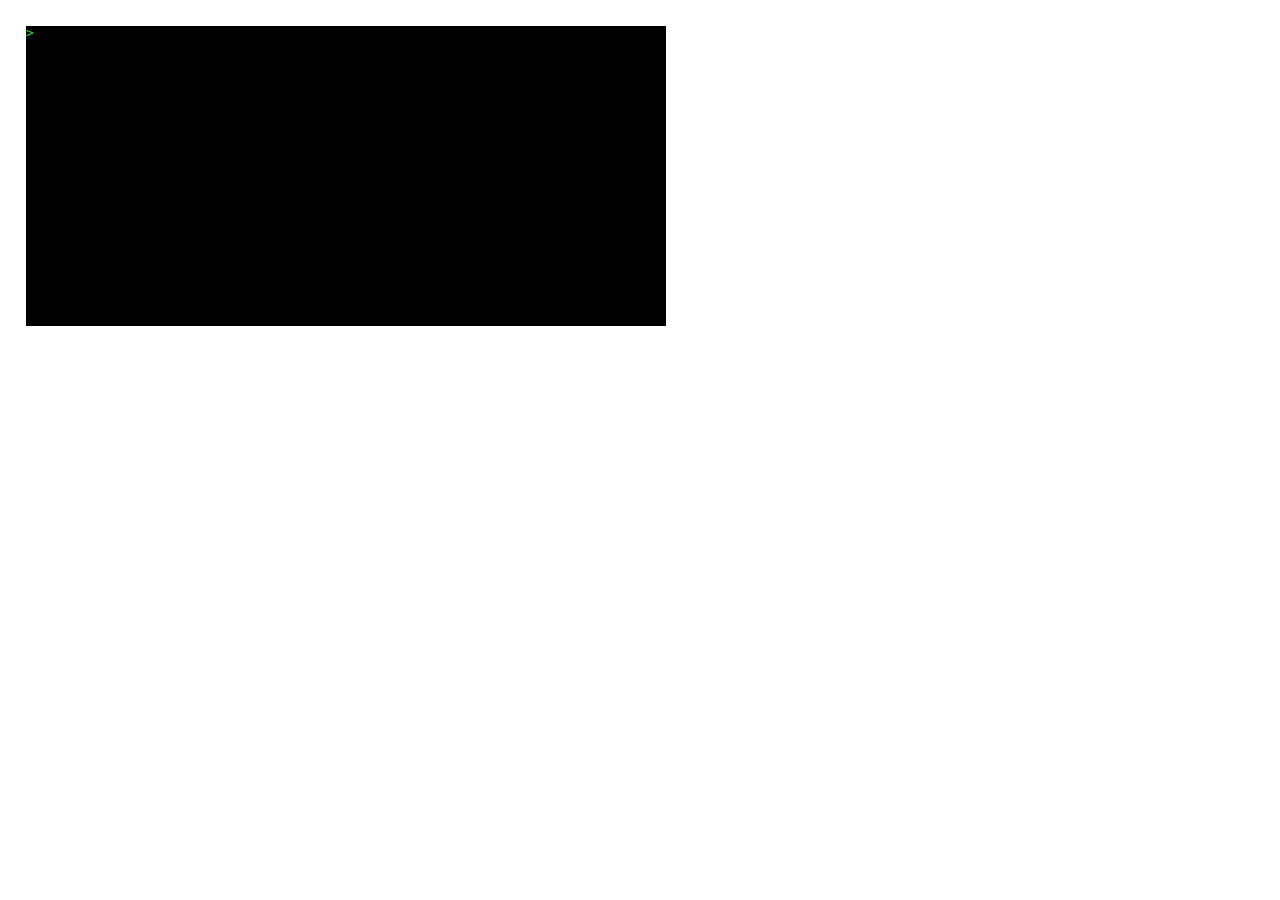
==== net-sim-refactor/index.html @ 486f993f "commit temp work folder" ====
<!DOCTYPE html>
<html>
    <head>
        <title>LanSim</title>
        <link rel="stylesheet" href="styles.css">
    </head>
    <body>
        <div id="ui-terminal">
            
        </div>
    </body>
    <script type="text/javascript" src="Buffer.js"></script>
    <script type="text/javascript" src="Terminal.js"></script>
    <script>
        var terminal = new Terminal();
        terminal.init_terminal();
    </script>
</html>
---- net-sim-refactor/styles.css ----
/*------------------------------------*\
    RESET
\*------------------------------------*/
/* http://meyerweb.com/eric/tools/css/reset/ 
    v2.0b1 | 201101 
    NOTE:WORK IN PROGRESS
    USE WITH CAUTION AND TEST WITH ABANDON */

html,body,div,span,applet,object,iframe,
h1,h2,h3,h4,h5,h6,p,blockquote,pre,
a,abbr,acronym,address,big,cite,code,
del,dfn,em,img,ins,kbd,q,s,samp,
small,strike,strong,sub,sup,tt,var,
b,u,i,center,
dl,dt,dd,ol,ul,li,
fieldset,form,label,legend,
table,caption,tbody,tfoot,thead,tr,th,td,
article,aside,canvas,details,figcaption,figure,
footer,header,hgroup,menu,nav,section,summary,
time,mark,audio,video{
    margin:0;
    padding:0;
    border:0;
    outline:0;
    font-size:100%;
    font:inherit;
    vertical-align:baseline;
}

/* HTML5 display-role reset for older browsers */

article,aside,details,figcaption,figure,
footer,header,hgroup,menu,nav,section{
    display:block;
}
body{
    line-height:1;
}
ol,ul{
    list-style:none;
}
blockquote,q{
    quotes:none;
}
blockquote:before,blockquote:after,
q:before,q:after{
    content:’’;
    content:none;
}
/* remember to define visible focus styles! 
:focus{
    outline:?????;
} */

/* remember to highlight inserts somehow! */
ins{
    text-decoration:none;
}
del{
    text-decoration:line-through;
}

table{
    border-collapse:collapse;
    border-spacing:0;
}





/*------------------------------------*\
    $MAIN
\*------------------------------------*/


#ui-terminal {
    width: 50%;
    min-width: 500px;
    max-height: 300px;
    margin-top: 2em;
    margin-left: 2em;
    background-color: black;
    color: limegreen;
    font-family: monospace;
    overflow-y: scroll;
}
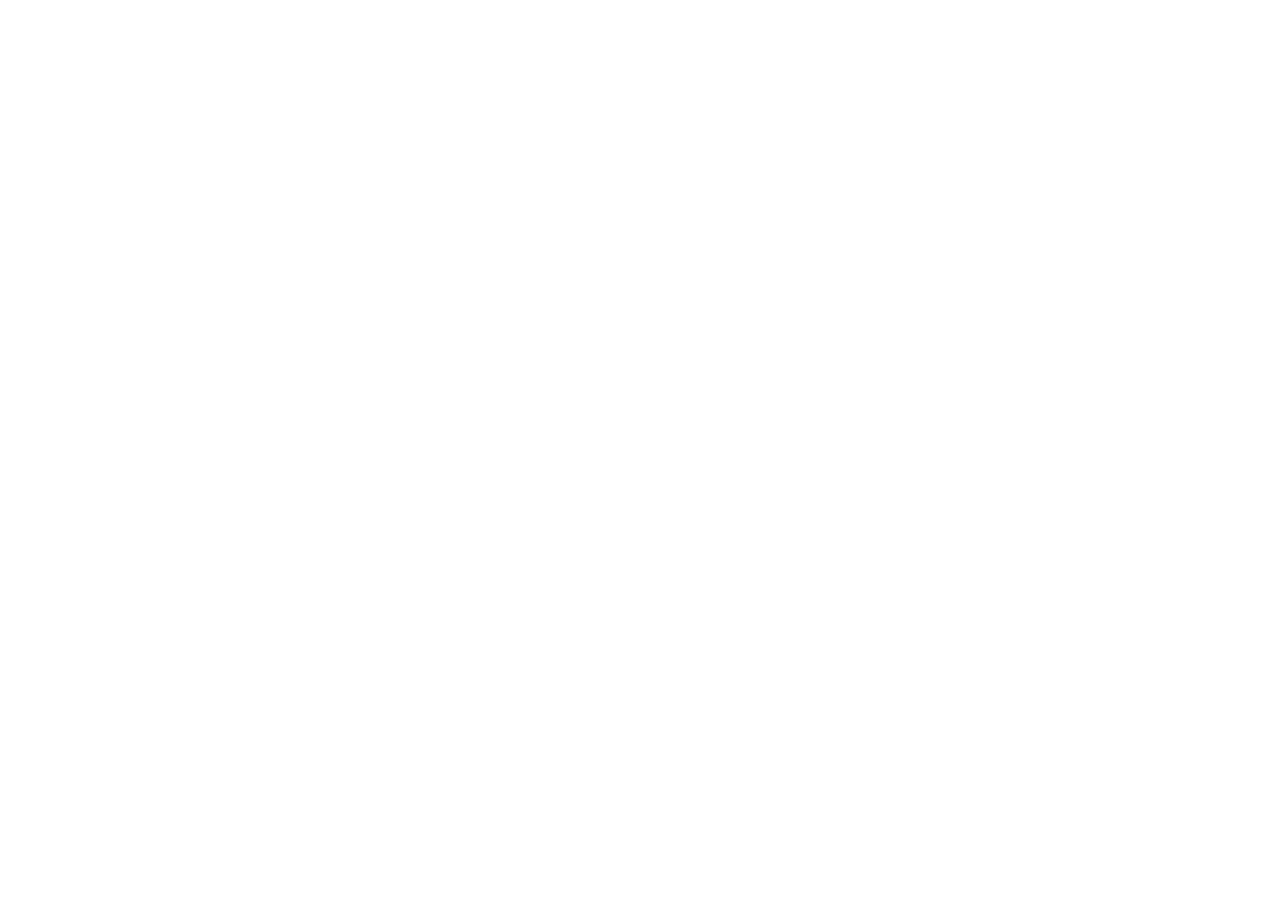
==== commit 55cd8a1b: "Class structure refactor complete" ====
--- a/net-sim-refactor/index.html
+++ b/net-sim-refactor/index.html
@@ -9,10 +9,10 @@
             
         </div>
     </body>
-    <script type="text/javascript" src="Buffer.js"></script>
-    <script type="text/javascript" src="Terminal.js"></script>
+    <script type="text/javascript" src="Output.js"></script>
+    <script type="text/javascript" src="terminal.js"></script>
     <script>
-        var terminal = new Terminal();
-        terminal.init_terminal();
+        build_terminal();
+        init_terminal();
     </script>
 </html>